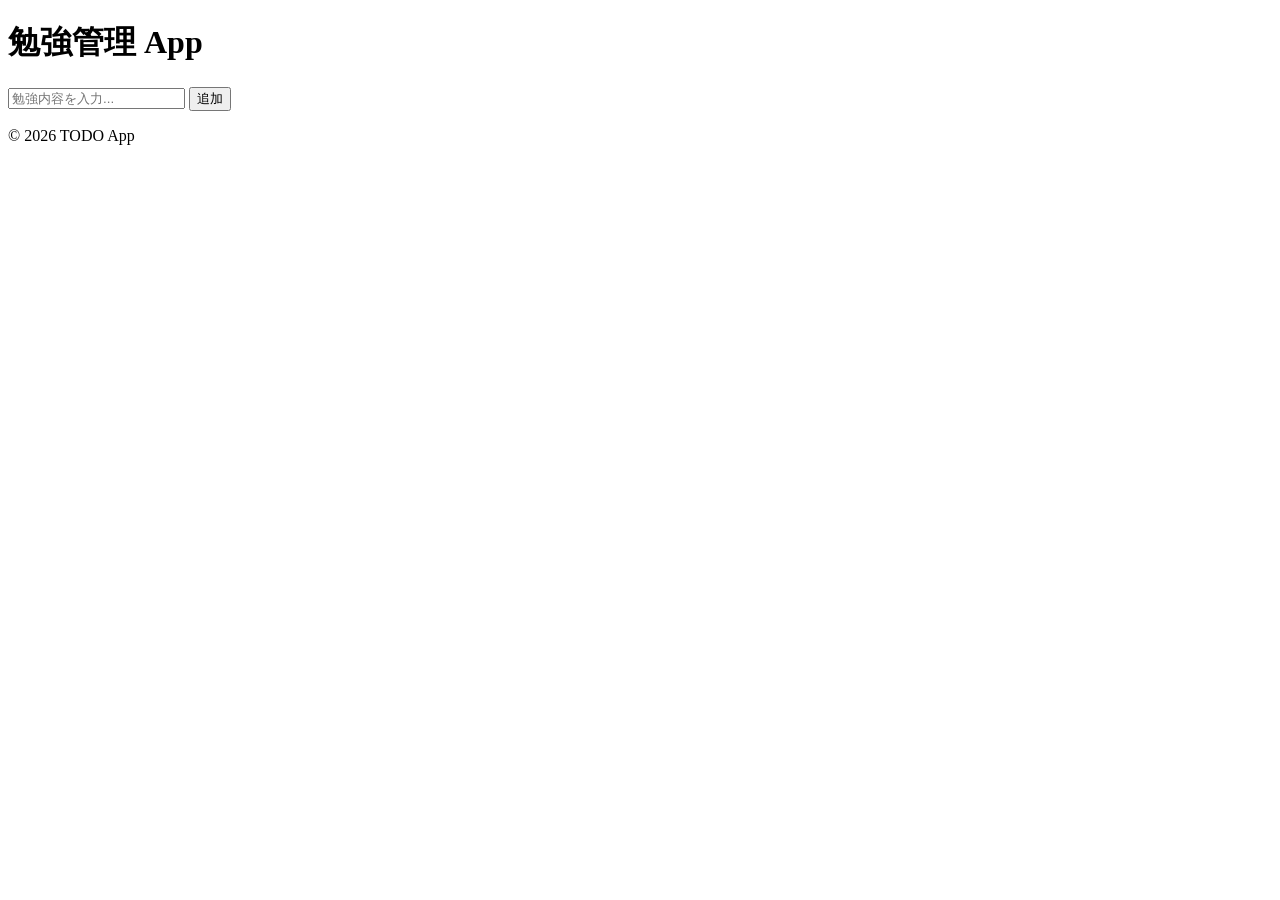
==== your-app/static/index.html @ 1e32f991 "/todosを/studiesに変えた。題名も" ====
<!doctype html>
<html lang="ja">
  <head>
    <meta charset="UTF-8" />
    <meta name="viewport" content="width=device-width, initial-scale=1.0" />
    <title>勉強管理 App</title>
    <link rel="stylesheet" href="/style.css" />
  </head>
  <body>
    <!-- ヘッダー -->
    <header class="header">
      <h1>勉強管理 App</h1>
    </header>

    <!-- メインコンテンツ -->
    <main class="todo-card">
      <!-- エラーメッセージ表示エリア -->
      <div id="error-message" class="error-message" style="display: none"></div>

      <!-- TODO入力エリア -->
      <form id="todo-form" class="input-area">
        <input
          type="text"
          id="todo-input"
          class="todo-input"
          placeholder="勉強内容を入力..."
          maxlength="100"
          autocomplete="off"
        />
        <button type="submit" class="todo-button">追加</button>
      </form>

      <!-- TODOリスト -->
      <ul id="todo-list" class="todo-list"></ul>
    </main>

    <!-- フッター -->
    <footer class="footer">
      <p>&copy; 2026 TODO App</p>
    </footer>

    <script src="/app.js"></script>
  </body>
</html>
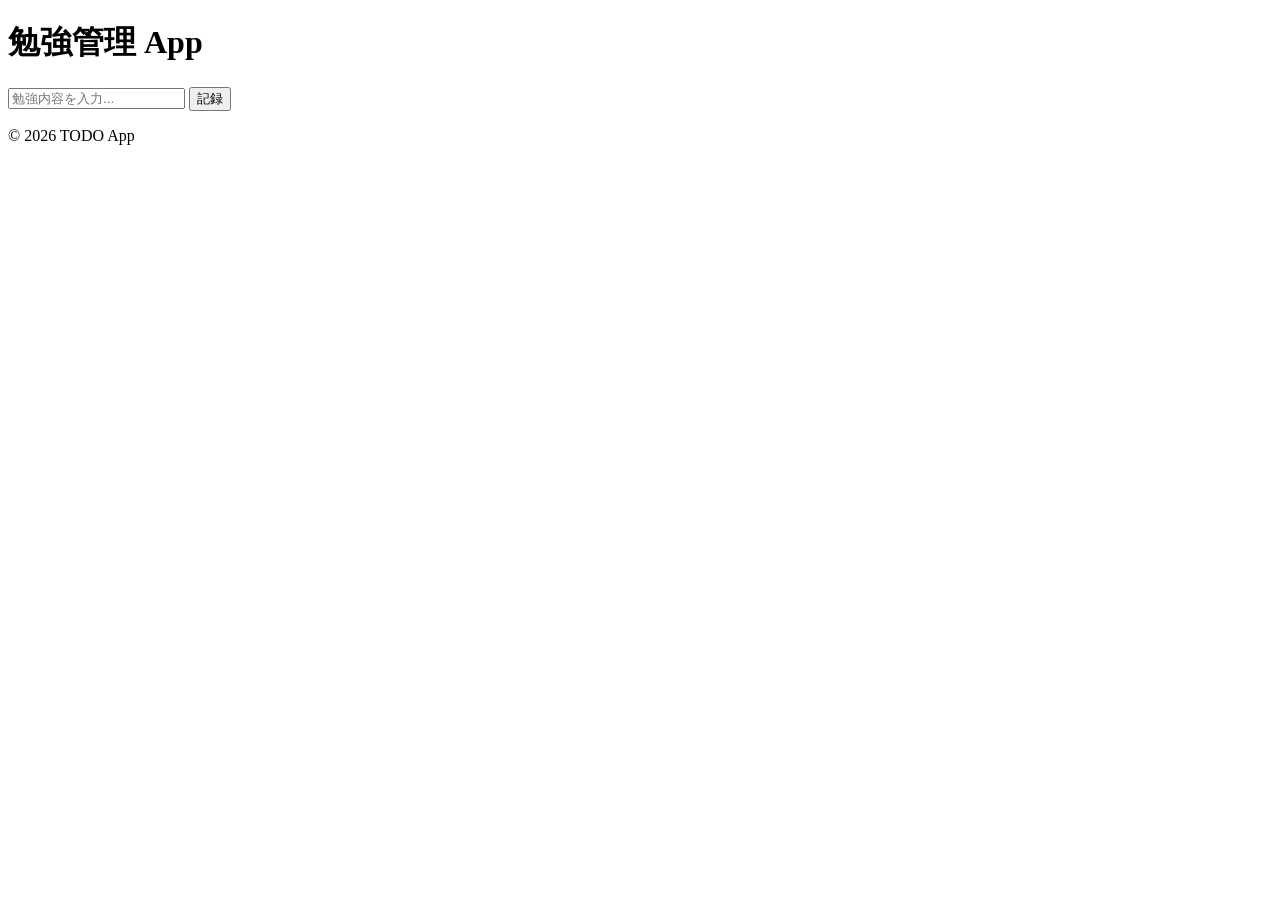
==== commit 3e6083d4: "題名/文字を変えた" ====
--- a/your-app/static/index.html
+++ b/your-app/static/index.html
@@ -27,7 +27,7 @@
           maxlength="100"
           autocomplete="off"
         />
-        <button type="submit" class="todo-button">追加</button>
+        <button type="submit" class="todo-button">記録</button>
       </form>
 
       <!-- TODOリスト -->
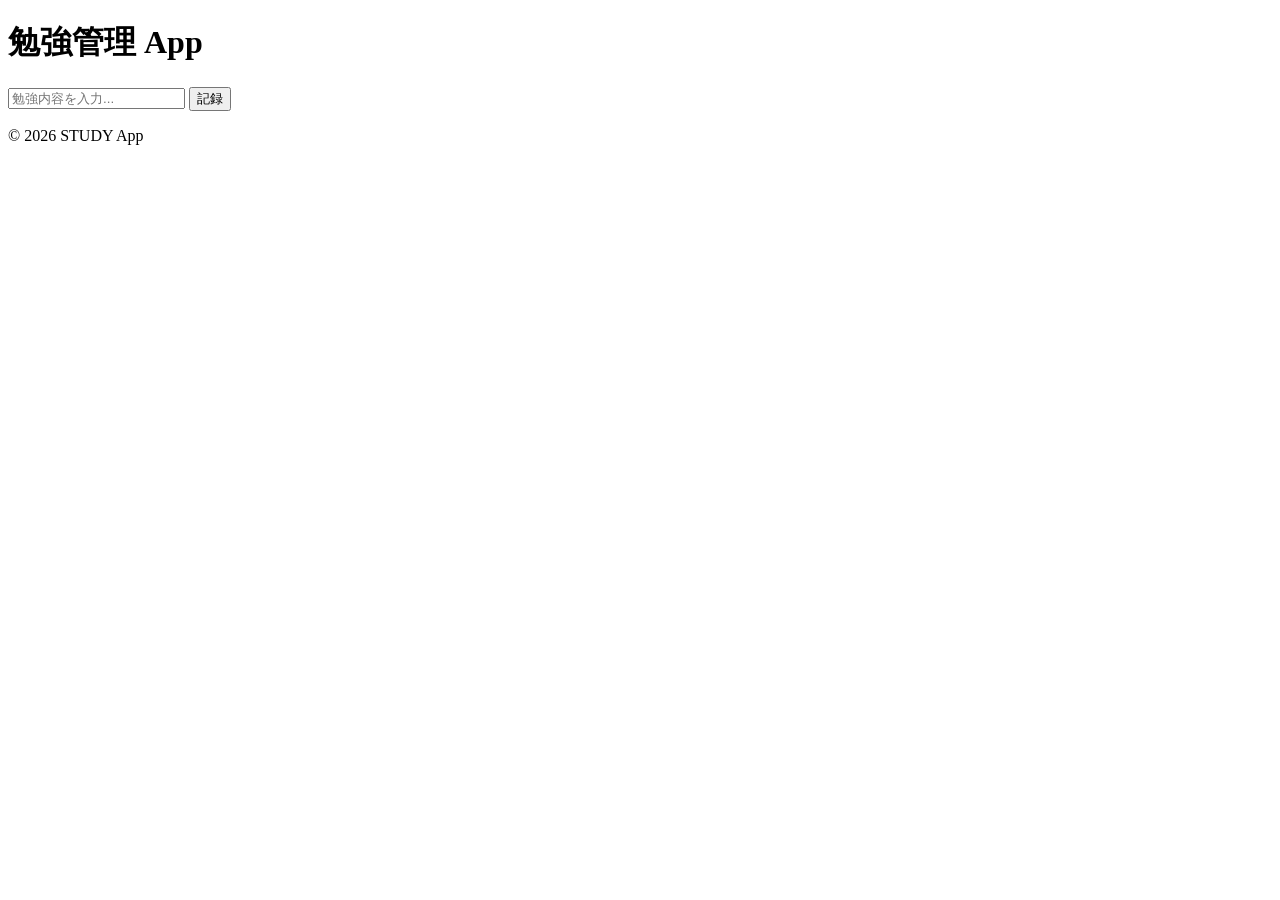
==== commit 027ec00e: "HTMLはIDやclass以外のtodoはstudyに変えた" ====
--- a/your-app/static/index.html
+++ b/your-app/static/index.html
@@ -36,7 +36,7 @@
 
     <!-- フッター -->
     <footer class="footer">
-      <p>&copy; 2026 TODO App</p>
+      <p>&copy; 2026 STUDY App</p>
     </footer>
 
     <script src="/app.js"></script>
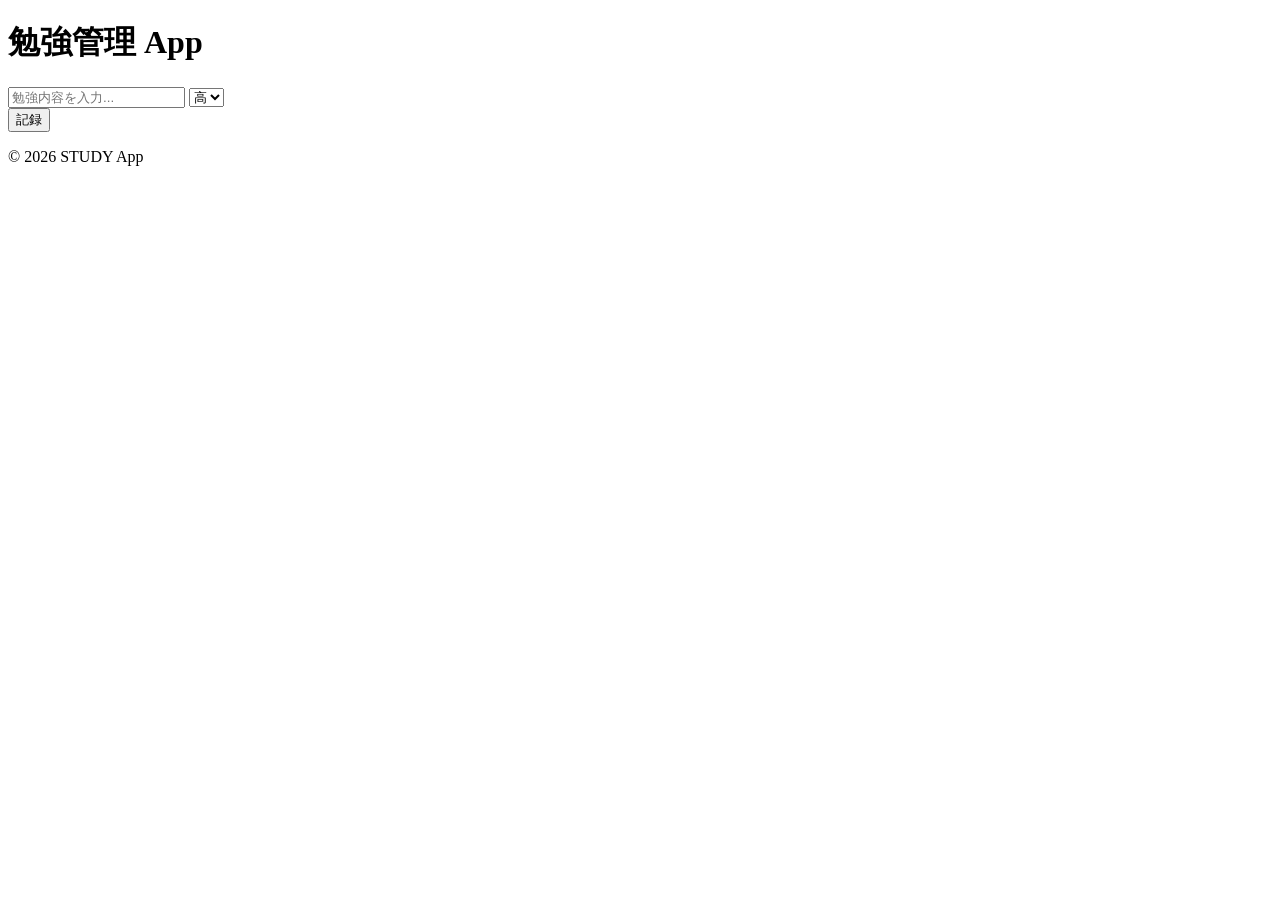
==== commit 3c1fabe0: "カラムを一つ追加した" ====
--- a/your-app/static/index.html
+++ b/your-app/static/index.html
@@ -1,44 +1,48 @@
 <!doctype html>
 <html lang="ja">
-  <head>
-    <meta charset="UTF-8" />
-    <meta name="viewport" content="width=device-width, initial-scale=1.0" />
-    <title>勉強管理 App</title>
-    <link rel="stylesheet" href="/style.css" />
-  </head>
-  <body>
-    <!-- ヘッダー -->
-    <header class="header">
-      <h1>勉強管理 App</h1>
-    </header>
 
-    <!-- メインコンテンツ -->
-    <main class="todo-card">
-      <!-- エラーメッセージ表示エリア -->
-      <div id="error-message" class="error-message" style="display: none"></div>
+<head>
+  <meta charset="UTF-8" />
+  <meta name="viewport" content="width=device-width, initial-scale=1.0" />
+  <title>勉強管理 App</title>
+  <link rel="stylesheet" href="/style.css" />
+</head>
 
-      <!-- TODO入力エリア -->
-      <form id="todo-form" class="input-area">
-        <input
-          type="text"
-          id="todo-input"
-          class="todo-input"
-          placeholder="勉強内容を入力..."
-          maxlength="100"
-          autocomplete="off"
-        />
-        <button type="submit" class="todo-button">記録</button>
-      </form>
+<body>
+  <!-- ヘッダー -->
+  <header class="header">
+    <h1>勉強管理 App</h1>
+  </header>
 
-      <!-- TODOリスト -->
-      <ul id="todo-list" class="todo-list"></ul>
-    </main>
+  <!-- メインコンテンツ -->
+  <main class="todo-card">
+    <!-- エラーメッセージ表示エリア -->
+    <div id="error-message" class="error-message" style="display: none"></div>
 
-    <!-- フッター -->
-    <footer class="footer">
-      <p>&copy; 2026 STUDY App</p>
-    </footer>
+    <!-- TODO入力エリア -->
+    <form id="todo-form" class="input-area">
+      <div class="input-row">
+        <input type="text" id="todo-input" class="todo-input" placeholder="勉強内容を入力..." maxlength="100"
+          autocomplete="off" />
+        <select id="priority-input" class="priority-input">
+          <option value="高">高</option>
+          <option value="中">中</option>
+          <option value="低">低</option>
+        </select>
+      </div>
+      <button type="submit" class="todo-button">記録</button>
+    </form>
 
-    <script src="/app.js"></script>
-  </body>
-</html>
+    <!-- TODOリスト -->
+    <ul id="todo-list" class="todo-list"></ul>
+  </main>
+
+  <!-- フッター -->
+  <footer class="footer">
+    <p>&copy; 2026 STUDY App</p>
+  </footer>
+
+  <script src="/app.js"></script>
+</body>
+
+</html>
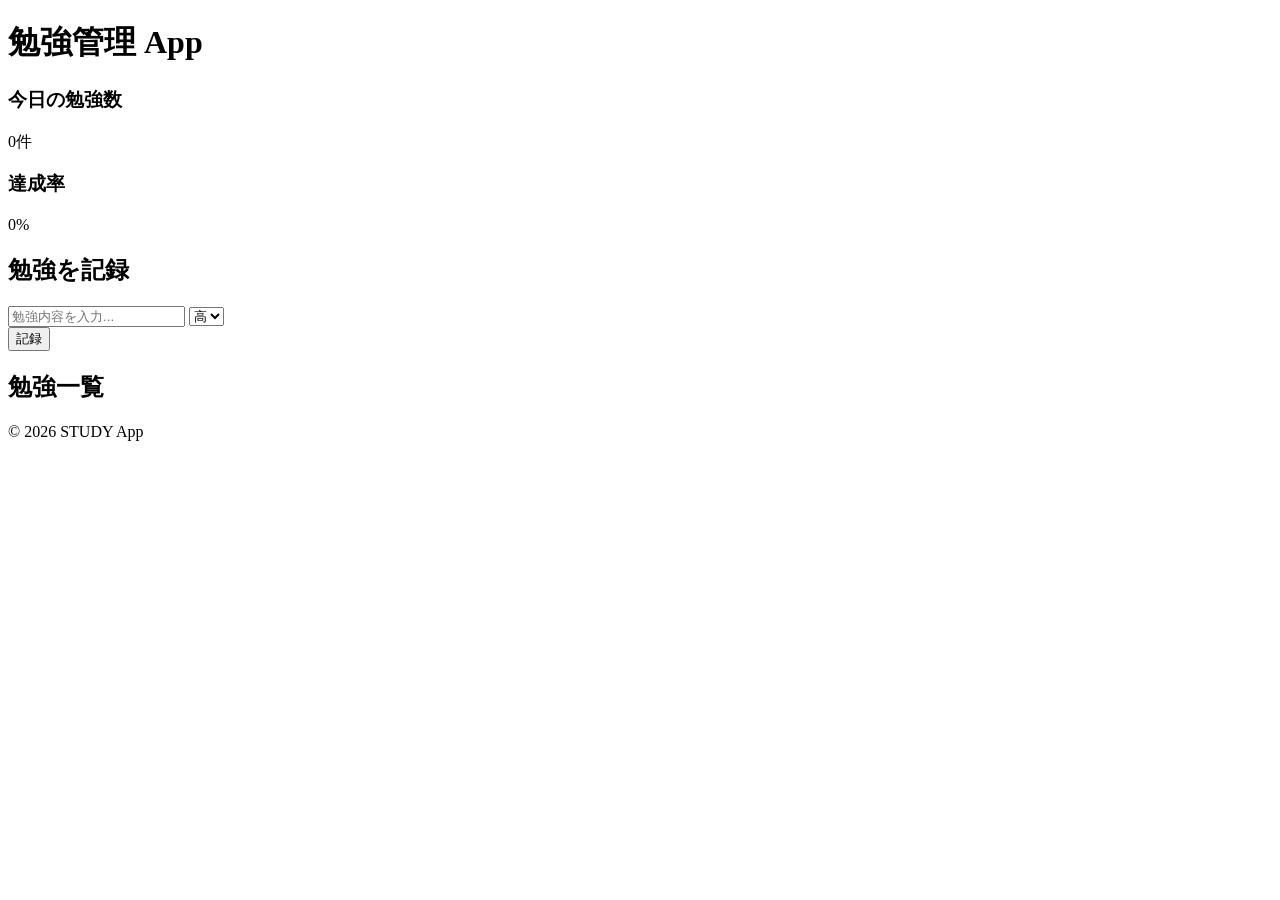
==== commit e9911632: "達成率・勉強数を表示させるようにした" ====
--- a/your-app/static/index.html
+++ b/your-app/static/index.html
@@ -15,28 +15,38 @@
   </header>
 
   <!-- メインコンテンツ -->
-  <main class="todo-card">
-    <!-- エラーメッセージ表示エリア -->
-    <div id="error-message" class="error-message" style="display: none"></div>
-
-    <!-- TODO入力エリア -->
-    <form id="todo-form" class="input-area">
-      <div class="input-row">
-        <input type="text" id="todo-input" class="todo-input" placeholder="勉強内容を入力..." maxlength="100"
-          autocomplete="off" />
-        <select id="priority-input" class="priority-input">
-          <option value="高">高</option>
-          <option value="中">中</option>
-          <option value="低">低</option>
-        </select>
-      </div>
-      <button type="submit" class="todo-button">記録</button>
-    </form>
-
-    <!-- TODOリスト -->
-    <ul id="todo-list" class="todo-list"></ul>
+  <main class="dashboard">
+    <div class="left-panel">
+      <section class="stats-card">
+        <h3>今日の勉強数</h3>
+        <p id="study-count">0件</p>
+      </section>
+      <section class="stats-card">
+        <h3>達成率</h3>
+        <p id="study-rate">0%</p>
+      </section>
+      <section class="input-card">
+        <h2>勉強を記録</h2>
+        <div id="error-message" class="error-message" style="display: none"></div>
+        <form id="todo-form" class="input-area">
+          <div class="input-row">
+            <input type="text" id="todo-input" class="todo-input" placeholder="勉強内容を入力..." maxlength="100"
+              autocomplete="off" />
+            <select id="priority-input" class="priority-input">
+              <option value="高">高</option>
+              <option value="中">中</option>
+              <option value="低">低</option>
+            </select>
+          </div>
+          <button type="submit" class="todo-button">記録</button>
+        </form>
+      </section>
+    </div>
+    <section class="list-card">
+      <h2>勉強一覧</h2>
+      <ul id="todo-list" class="todo-list"></ul>
+    </section>
   </main>
-
   <!-- フッター -->
   <footer class="footer">
     <p>&copy; 2026 STUDY App</p>
